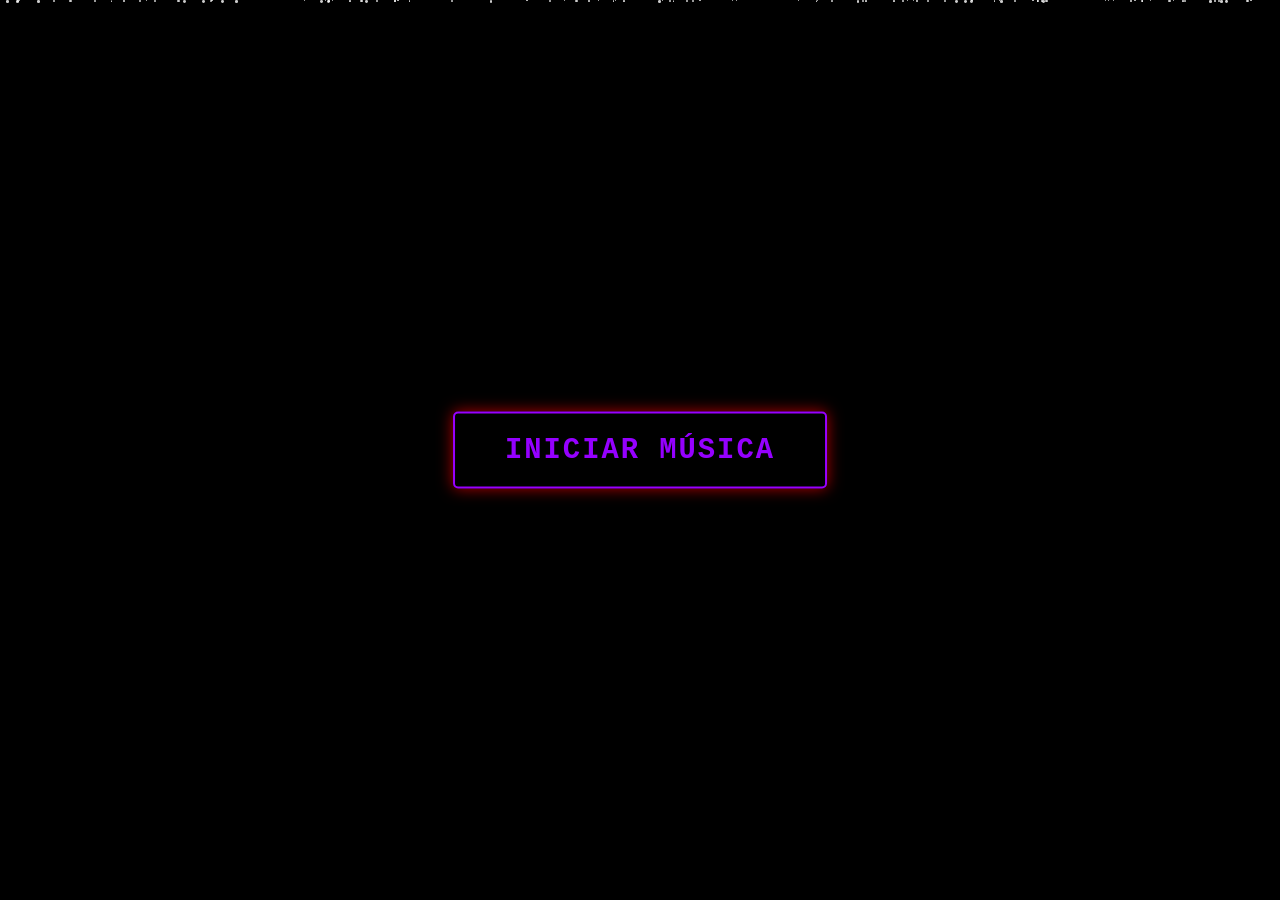
==== index1.html @ c1d203d4 "Add files via upload" ====
<!DOCTYPE html>
<html lang="es">
<head>
    <meta charset="UTF-8">
    <meta http-equiv="X-UA-Compatible" content="IE=edge">
    <meta name="viewport" content="width=device-width, initial-scale=1.0">
    <link rel="icon" href="img/flowers.png" type="image/x-icon">
    <title>Mensaje Especial</title>
    <style>
        * {
            margin: 0;
            padding: 0;
            box-sizing: border-box;
            font-family: 'Courier New', monospace;
        }
        
        body {
            background: #000;
            color: #fff;
            min-height: 100vh;
            overflow: hidden;
            display: flex;
            flex-direction: column;
            justify-content: center;
            align-items: center;
            position: relative;
        }
        
        /* Efecto de espacio con puntos blancos */
        .space {
            position: fixed;
            top: 0;
            left: 0;
            width: 100%;
            height: 100%;
            z-index: -1;
            overflow: hidden;
        }
        
        .particle {
            position: absolute;
            background-color: #fff;
            border-radius: 50%;
            animation: fall linear infinite;
            opacity: 0.8;
        }
        
        @keyframes fall {
            0% {
                transform: translateY(-10px);
                opacity: 0;
            }
            10% {
                opacity: 1;
            }
            90% {
                opacity: 0.8;
            }
            100% {
                transform: translateY(100vh);
                opacity: 0;
            }
        }
        
        .container {
            text-align: center;
            padding: 20px;
            max-width: 1000px;
            z-index: 10;
        }
        
        .title {
            font-size: 3.5rem;
            margin-bottom: 30px;
            color: yellow;
            text-shadow: 0 0 10px yellow, 0 0 20px yellow;
            opacity: 0;
            transform: translateY(50px);
            transition: opacity 2s, transform 2s;
            font-weight: 900;
            letter-spacing: 2px;
            text-transform: uppercase;
        }
        
        .title.visible {
            opacity: 1;
            transform: translateY(0);
        }
        
        .message {
            font-size: 2rem;
            margin: 30px 0;
            color: #fff;
            text-shadow: 0 0 10px #fff, 0 0 20px #fff;
            opacity: 0;
            transform: translateY(50px);
            transition: opacity 2s, transform 2s;
            font-weight: 700;
            letter-spacing: 1px;
            text-transform: uppercase;
        }
        
        .message.visible {
            opacity: 1;
            transform: translateY(0);
        }
        
        .message.red {
    color: #FFD700; /* Amarillo dorado */
    text-shadow: 0 0 10px #FFD700, 0 0 20px #FFD700;
}

        
        .button {
            margin-top: 50px;
            opacity: 0;
            transition: opacity 2s;
        }
        
        .button.visible {
            opacity: 1;
        }
        
        .btn {
            background: transparent;
            border: 2px solid #9900ff;
            padding: 15px 40px;
            font-size: 1.5rem;
            color: #9500ff;
            border-radius: 5px;
            cursor: pointer;
            box-shadow: 0 0 15px rgba(255, 0, 0, 0.7);
            transition: all 0.3s;
            text-decoration: none;
            display: inline-block;
            font-weight: 700;
            text-transform: uppercase;
            letter-spacing: 2px;
        }
        
        .btn:hover {
            background: rgba(255, 0, 0, 0.2);
            box-shadow: 0 0 25px rgba(255, 0, 0, 0.9);
            transform: scale(1.05);
        }
        
        .hacker-effect {
            position: relative;
            overflow: hidden;
        }
        
        .hacker-effect::after {
            content: "";
            position: absolute;
            top: 0;
            right: 0;
            width: 5px;
            height: 100%;
            background-color: #a6c91a;
            animation: blink 0.8s infinite;
        }
        
        @keyframes blink {
            0%, 100% { opacity: 0; }
            50% { opacity: 1; }
        }
        
        @media (max-width: 768px) {
            .title {
                font-size: 2.5rem;
            }
            
            .message {
                font-size: 1.5rem;
            }
            
            .btn {
                padding: 12px 30px;
                font-size: 1.2rem;
            }
        }
        #music-button-container {
    position: fixed;
    top: 50%;
    left: 50%;
    transform: translate(-50%, -50%);
    z-index: 50;
}

#music-button {
    font-size: 1.8rem;
    padding: 20px 50px;
    cursor: pointer;
}

    </style>
</head>
<body>
    <div class="space" id="space"></div>

    <div id="music-button-container">
        <button id="music-button" class="btn">
            INICIAR MÚSICA
        </button>
    </div>


    <div class="container">
        <h1 class="title hacker-effect" id="title">FELIZ DÍA DE LAS FLORES AMARILLAS</h1>
        <p class="message red" id="message1">¡HOY CELEBRAMOS EL 21 DE SEPTIEMBRE!</p>
        <p class="message" id="message2">FELIZ DÍA DE LAS FLORES AMARILLAS 🌼💛</p>


        <div class="button" id="button">
            <button class="btn" onclick="location.href='index2.html'">
                VER TU REGALO
            </button>
        </div>
    </div>

    <audio id="background-music" loop>
    <source src="audio2.mp3" type="audio/mpeg">
    Tu navegador no soporta el elemento de audio.
</audio>


    <script>
        // Crear efecto de espacio con partículas
        function createSpace() {
            const space = document.getElementById('space');
            
            // Crear partículas
            for (let i = 0; i < 100; i++) {
                createParticle(space);
            }
            
            // Continuar creando partículas
            setInterval(() => {
                createParticle(space);
            }, 200);
        }
        
        function createParticle(container) {
            const particle = document.createElement('div');
            particle.classList.add('particle');
            
            // Tamaño aleatorio entre 1 y 3px
            const size = Math.random() * 2 + 1;
            particle.style.width = size + 'px';
            particle.style.height = size + 'px';
            
            // Posición aleatoria en X
            particle.style.left = Math.random() * 100 + '%';
            
            // Duración aleatoria entre 5 y 15 segundos
            const duration = Math.random() * 10 + 5;
            particle.style.animationDuration = duration + 's';
            
            // Retraso aleatorio
            particle.style.animationDelay = Math.random() * 5 + 's';
            
            container.appendChild(particle);
            
            // Eliminar la partícula después de que termine la animación
            setTimeout(() => {
                if (particle.parentNode) {
                    particle.remove();
                }
            }, duration * 1000 + 1000);
        }
        
        // Mostrar elementos secuencialmente
        function showElements() {
            const title = document.getElementById('title');
            const message1 = document.getElementById('message1');
            const message2 = document.getElementById('message2');
            const button = document.getElementById('button');
            
            setTimeout(() => {
                title.classList.add('visible');
            }, 1000);
            
            setTimeout(() => {
                message1.classList.add('visible');
            }, 3000);
            
            setTimeout(() => {
                message2.classList.add('visible');
            }, 6000);
            
            setTimeout(() => {
                button.classList.add('visible');
            }, 9000);
        }
        
        // Inicializar
        window.onload = function() {
            createSpace();
            showElements();
        };
        // Botón para iniciar música
const musicButton = document.getElementById('music-button');
const musicContainer = document.getElementById('music-button-container');
const backgroundMusic = document.getElementById('background-music');

musicButton.addEventListener('click', () => {
    backgroundMusic.play();
    // Ocultar el botón después de presionarlo
    musicContainer.style.display = 'none';
});

    </script>
    
</body>
</html>
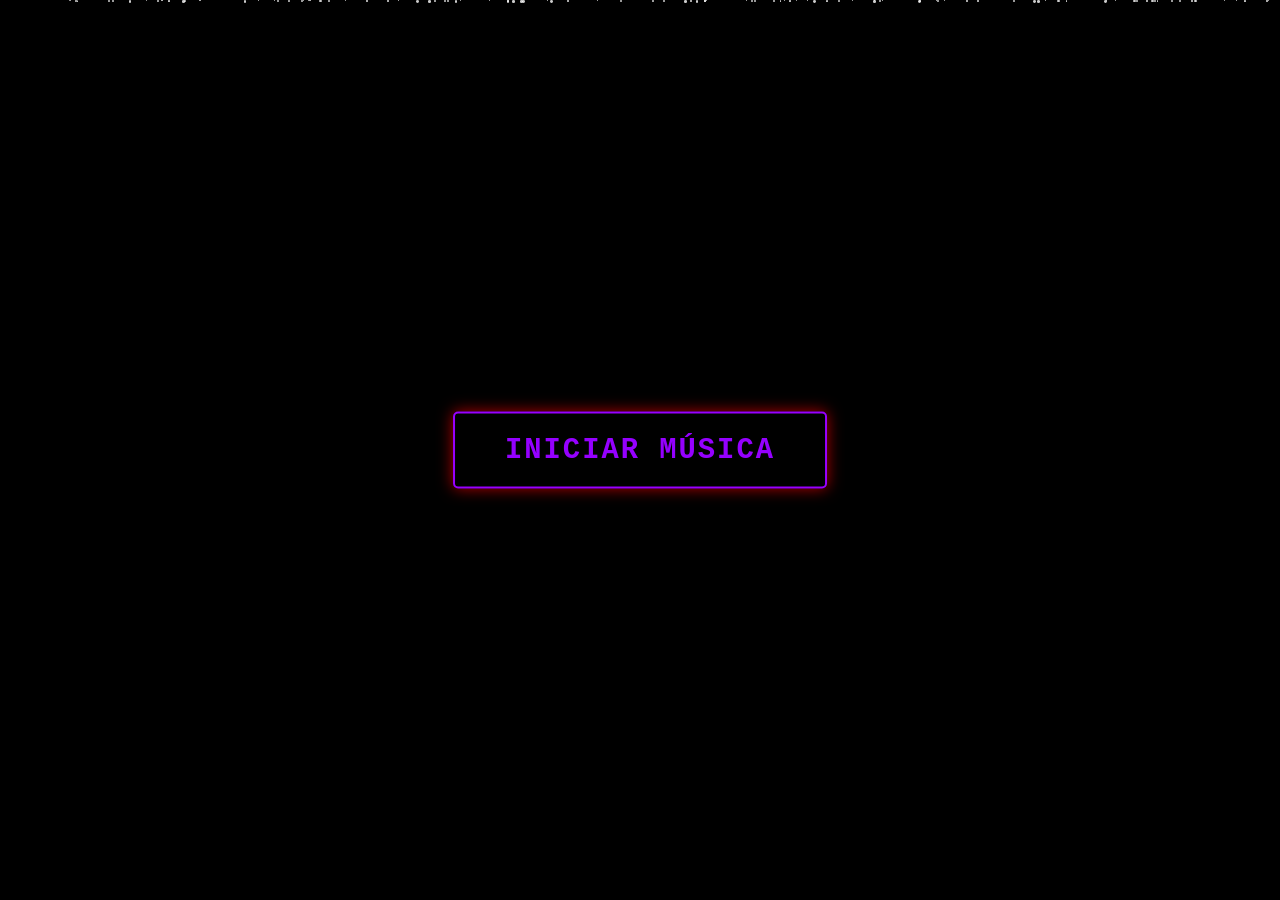
==== commit 2bbb4e16: "la mrd del commit xd" ====
--- a/index1.html
+++ b/index1.html
@@ -219,8 +219,8 @@
     </div>
 
     <audio id="background-music" loop>
-    <source src="audio2.mp3" type="audio/mpeg">
-    Tu navegador no soporta el elemento de audio.
+    <source src="the-rest-of-my-life.mp3" type="audio/mpeg">
+    Tu navegador no soporta el elemento de audio xd.
 </audio>
 
 
